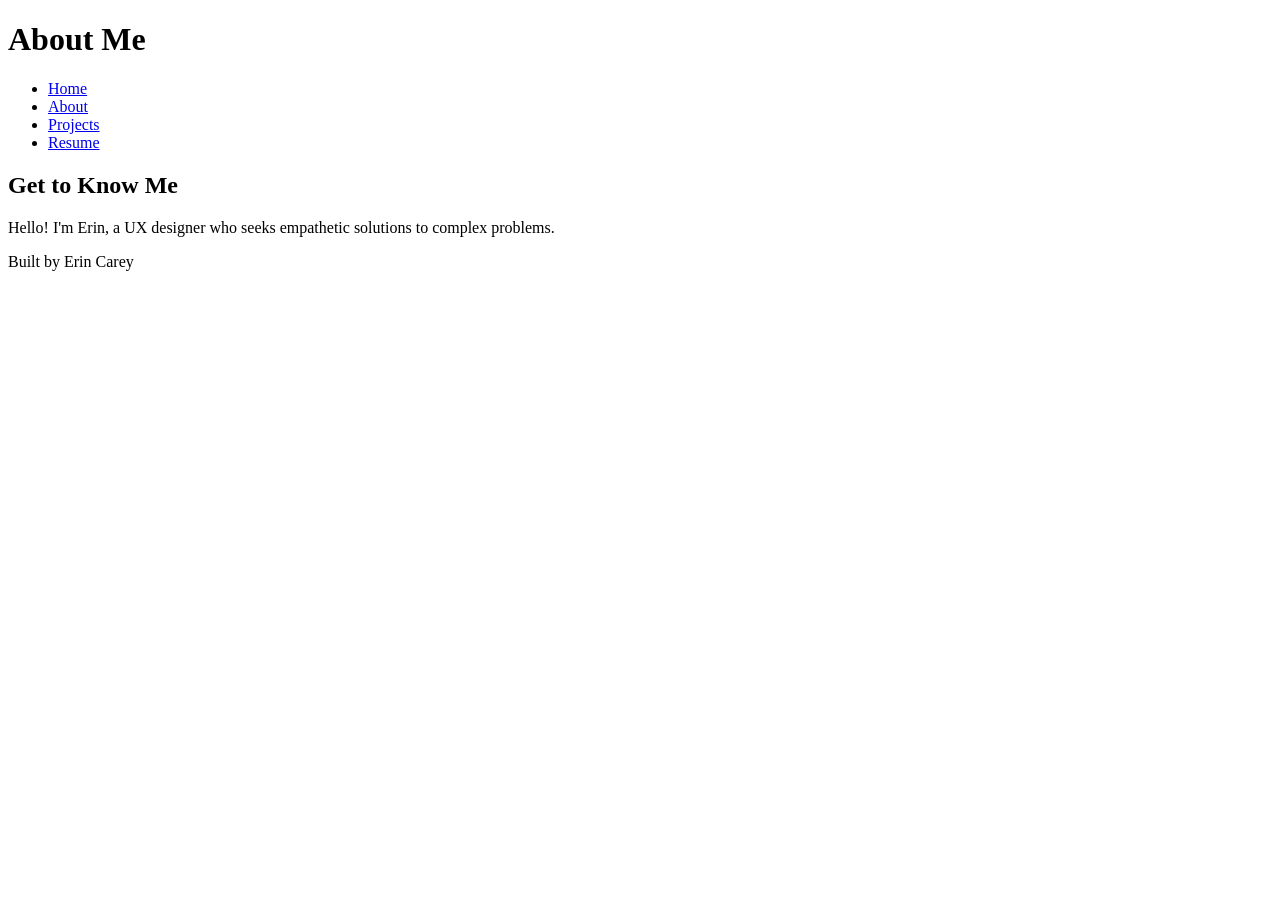
==== about.html @ 49168c4e "HTML Basics All content necessary for code-along" ====
<!DOCTYPE html>
<html lang="en">
<head>
    <meta charset="UTF-8">
    <meta name="viewport" content="width=device-width, initial-scale=1.0">
    <title>About Me</title>
</head>
<body>
     <header>
        <h1>About Me</h1>
    </header>

    <nav>
         <ul>
            <li><a href="index.html">Home</a></li>
            <li><a href="about.html">About</a></li>
            <li><a href="projects.html">Projects</a></li>
            <li><a href="resume.html">Resume</a></li>
        </ul>
    </nav>
        
     <main>
        <section>
            <h2>Get to Know Me</h2>
            <p>Hello! I'm Erin, a UX designer who seeks empathetic solutions to complex problems.</p>
        </section>
    </main>
    
    <footer>
        <p>Built by Erin Carey</p>
    </footer>
</body>
</html>
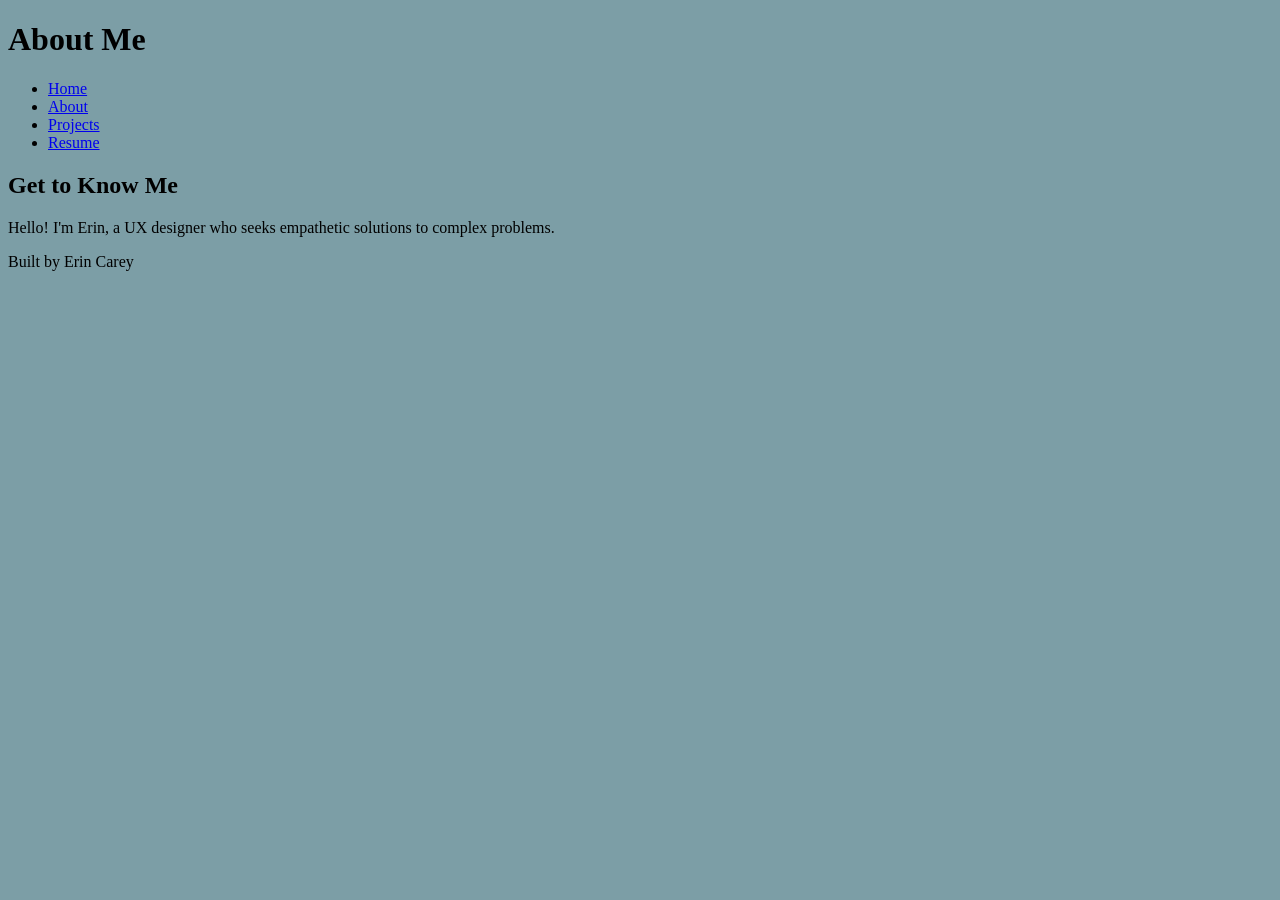
==== commit 879ca4c9: "Completed basic html and style sheet" ====
--- a/about.html
+++ b/about.html
@@ -3,6 +3,7 @@
 <head>
     <meta charset="UTF-8">
     <meta name="viewport" content="width=device-width, initial-scale=1.0">
+    <link rel="stylesheet" href="styles.css">
     <title>About Me</title>
 </head>
 <body>
--- a/styles.css
+++ b/styles.css
@@ -0,0 +1,13 @@
+/* CSS by Erin Carey */
+/* Color Palette
+    sky blue = #7C9EA6
+    nectarine = #BF6211
+    burnt orange = #BF4904
+    peach = #D97E4A
+    brick = #8C3D2B
+*/
+
+/* GLBOAL (base) MOBILE FIRST */
+body {
+    background-color: #7C9EA6;
+}
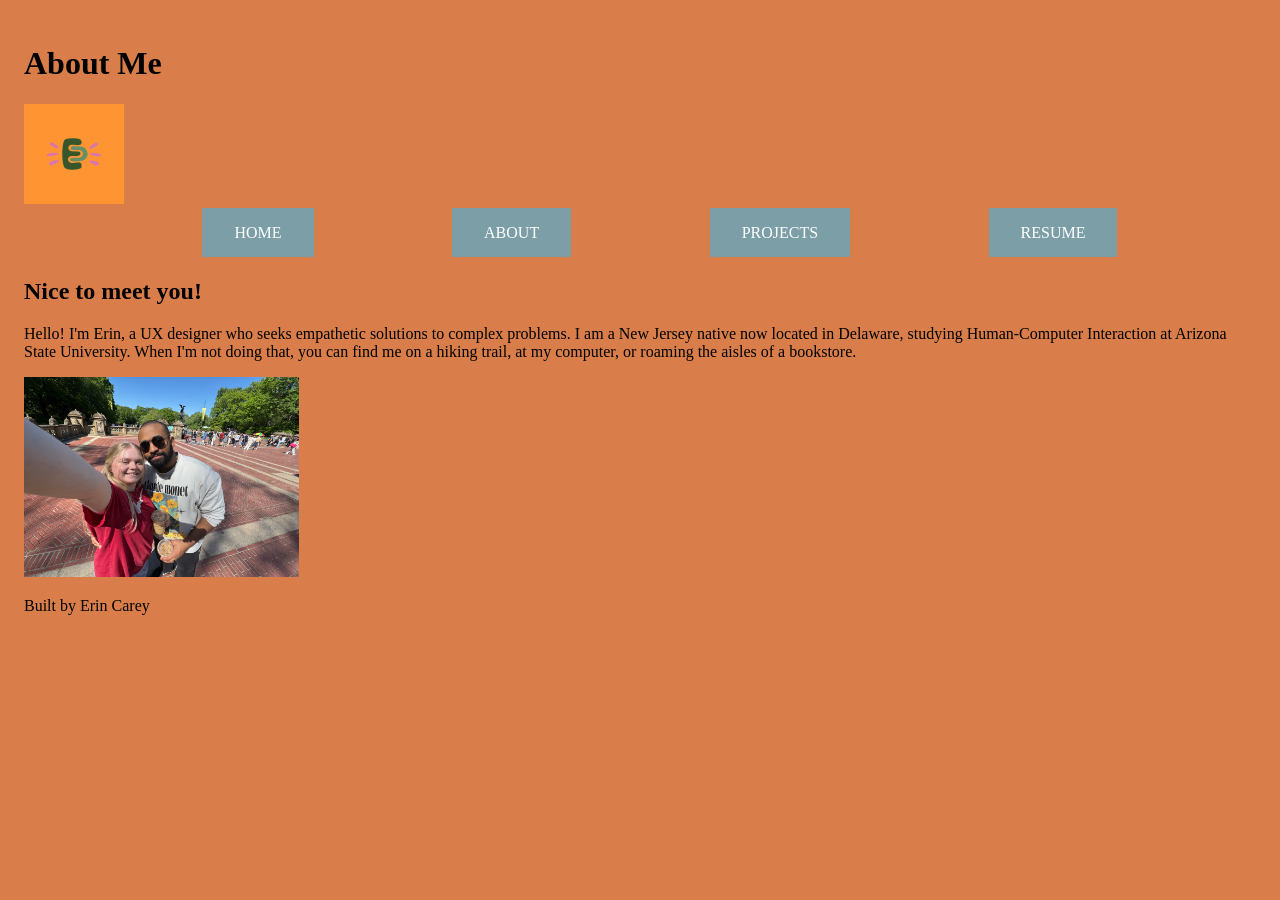
==== commit e5e5f9ec: "Last Iteration -Inserted all relevent content and edited style sheet for final presentation." ====
--- a/about.html
+++ b/about.html
@@ -9,6 +9,7 @@
 <body>
      <header>
         <h1>About Me</h1>
+        <img src="images/Initials_logo_finalOrange.jpg" alt="Erin Carey Portfolio Logo Initials" width="100" height="100">
     </header>
 
     <nav>
@@ -22,10 +23,12 @@
         
      <main>
         <section>
-            <h2>Get to Know Me</h2>
-            <p>Hello! I'm Erin, a UX designer who seeks empathetic solutions to complex problems.</p>
+            <h2>Nice to meet you!</h2>
+            <p>Hello! I'm Erin, a UX designer who seeks empathetic solutions to complex problems. I am a New Jersey native now located in Delaware, studying Human-Computer Interaction at Arizona State University. 
+                When I'm not doing that, you can find me on a hiking trail, at my computer, or roaming the aisles of a bookstore.</p>
+            <img src="images/Bio_photo.jpg" alt="Headshot of Erin Carey" width="275" height="200">    
         </section>
-    </main>
+    </main> 
     
     <footer>
         <p>Built by Erin Carey</p>
--- a/styles.css
+++ b/styles.css
@@ -9,5 +9,45 @@
 
 /* GLBOAL (base) MOBILE FIRST */
 body {
-    background-color: #7C9EA6;
+    display:grid;
+    grid-template-columns:1fr;
+    padding: 1rem;
+    justify-content: space-evenly;
+    background-color: #D97E4A;
+}
+header, footer, nav{
+  grid-column: 1/3;
+}
+nav ul{
+  display: flex;
+  justify-content: space-evenly;
+  list-style: none;
+}
+nav a {
+  text-decoration: none;
+  background-color: #7c9ea6;
+  padding: 1rem 2rem;
+  color: white;
+  font-size: 1em;
+  text-transform: uppercase;
+}
+
+.card-row{
+  display: flex;
+  gap: 1rem;
+  flex-wrap: wrap;
+  background-color: #8C3D2B;
+  padding:1rem;
+  margin-top: 2rem;
+}
+.card-row > section{
+  flex: 1 1 260px;
+  background-color: #BF4904;
+  padding:0.5rem;
+}
+
+@media screen and (max-width:1000px){
+    .card-row {
+    grid-template-columns:1fr 1fr;
+}
 }
